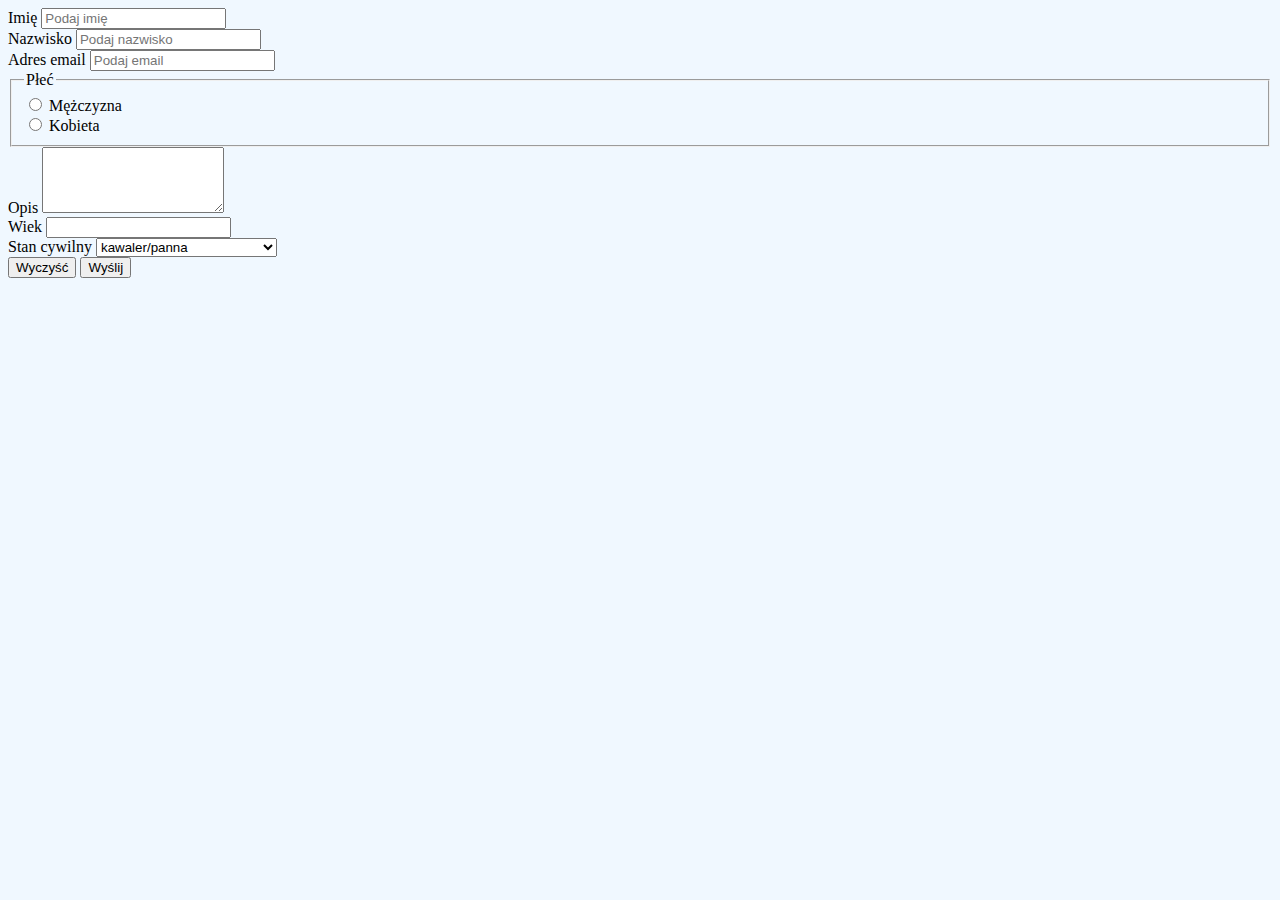
==== contact.html @ 11a52292 "Contact form" ====
<!DOCTYPE html>
<html lang="en">
<head>
    <meta charset="UTF-8">
    <title>Strona - Mateusz Mądel</title>
    <link href="https://cdn.jsdelivr.net/npm/bootstrap@5.0.0-beta2/dist/css/bootstrap.min.css" rel="stylesheet" integrity="sha384-BmbxuPwQa2lc/FVzBcNJ7UAyJxM6wuqIj61tLrc4wSX0szH/Ev+nYRRuWlolflfl" crossorigin="anonymous">
    <link rel="stylesheet" href="style.css">
</head>
<body>
<div class="container w-25 p-4">
    <form>
        <div class="mb-3 ">
            <label for="name" class="form-label">Imię</label>
            <input type="text" class="form-control" id="name" placeholder="Podaj imię">
        </div>
        <div class="mb-3">
            <label for="surname" class="form-label">Nazwisko</label>
            <input type="text" class="form-control" id="surname" placeholder="Podaj nazwisko">
        </div>
        <div class="mb-3">
            <label for="email" class="form-label">Adres email</label>
            <input type="email" class="form-control" id="email" placeholder="Podaj email" aria-describedby="emailHelp">
        </div>
        <fieldset class="mb-3">
            <legend class="col-form-label col-sm-2 pt-0">Płeć</legend>
            <div>
                <div class="form-check form-check-inline">
                    <input class="form-check-input" type="radio" name="gender" id="male" value="male">
                    <label class="form-check-label" for="male">Mężczyzna</label>
                </div>
                <div class="form-check form-check-inline">
                    <input class="form-check-input" type="radio" name="gender" id="female" value="female">
                    <label class="form-check-label" for="female">Kobieta</label>
                </div>
            </div>
        </fieldset>
        <div class="mb-3">
            <label for="description" class="form-label">Opis</label>
            <textarea class="form-control" id="description" rows="4"></textarea>
        </div>
        <div class="mb-3">
            <label for="age" class="form-label">Wiek</label>
            <input type="number" class="form-control" id="age" >
        </div>
        <div class="mb-3">
            <label for="name" class="form-label">Stan cywilny</label>
            <select class="form-select" aria-label="Default select example">
                <option selected value="1">kawaler/panna</option>
                <option value="2">żonaty/zamężna</option>
                <option value="3">wdowiec/wdowa</option>
                <option value="4">rozwiedziony/rozwiedziona</option>
            </select>
        </div>
        <button type="reset" class="btn btn-primary">Wyczyść</button>
        <button type="submit" class="btn btn-primary">Wyślij</button>
    </form>
</div>
</body>
</html>
---- style.css ----
body{
    background-color: aliceblue;
}
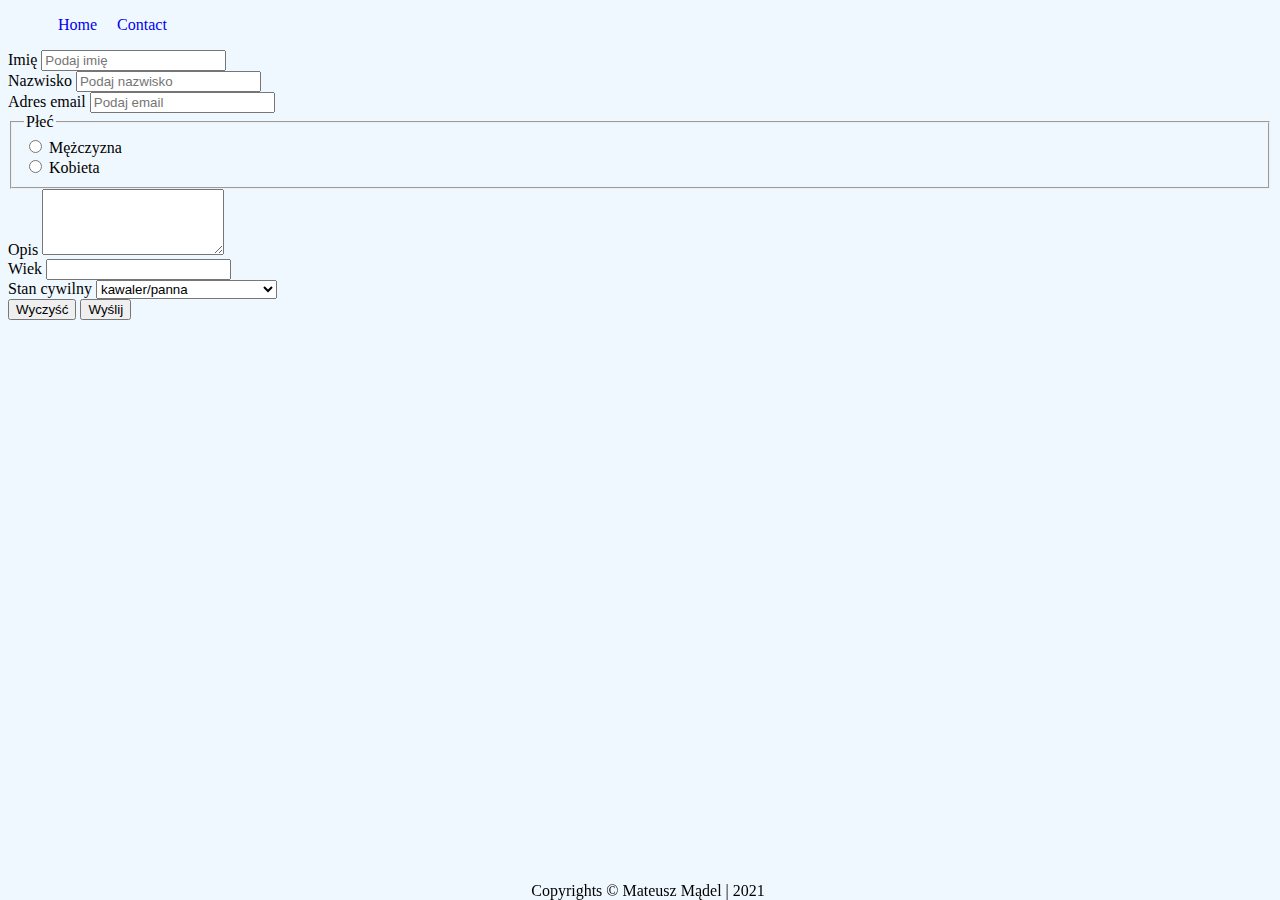
==== commit 8c791dc1: "navbar component" ====
--- a/contact.html
+++ b/contact.html
@@ -7,6 +7,9 @@
     <link rel="stylesheet" href="style.css">
 </head>
 <body>
+<div class="navbar">
+
+</div>
 <div class="container w-25 p-4">
     <form>
         <div class="mb-3 ">
@@ -55,5 +58,7 @@
         <button type="submit" class="btn btn-primary">Wyślij</button>
     </form>
 </div>
+<footer class="footer">Copyrights &copy; Mateusz Mądel | 2021</footer>
+<script src="js/navbar.js"></script>
 </body>
 </html>--- a/style.css
+++ b/style.css
@@ -1,3 +1,20 @@
 body{
     background-color: aliceblue;
+}
+.img {
+    width: 100px;
+    height: auto;
+}
+.footer{
+    text-align: center;
+    position:fixed;
+    bottom:0;
+    width:100%;
+}
+ul li{
+    display: inline;
+    padding:10px;
+}
+a{
+    text-decoration: none;
 }